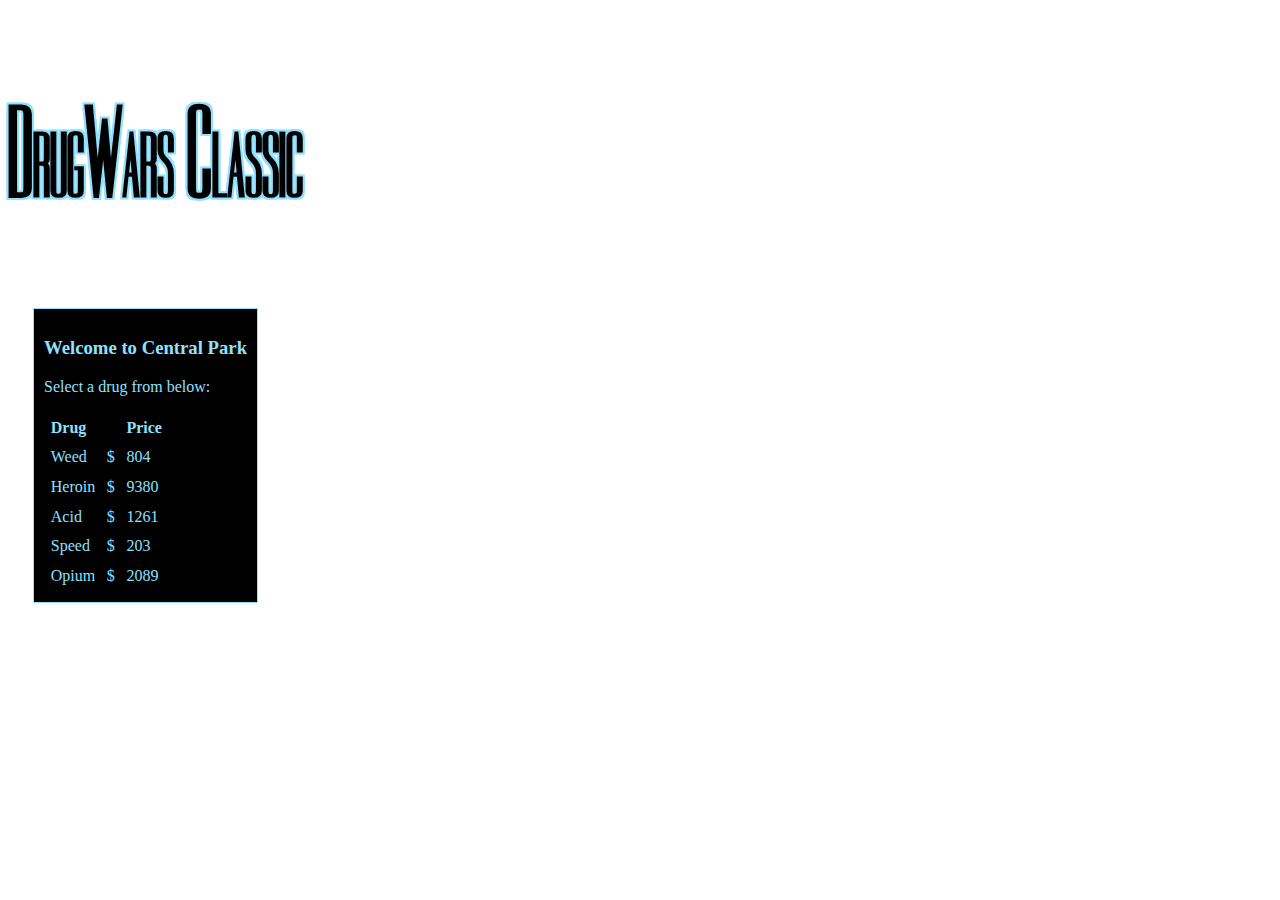
==== index.html @ d11ac3a5 "original commit" ====
<!DOCTYPE html>
<html>
<head>
    <link href="_css/main.css" rel="stylesheet" type="text/css" />
    <title>DopeWars</title>
</head>
<body>
    <h1>DrugWars Classic</h1>
    <div id="mainScreen">
        <h3>Welcome to Central Park</h3>
        <p>Select a drug from below:</p>
        <table id="menuTable">
            <tr id="colIDs">
                <td>Drug</td>
                <td></td>
                <td>Price</td>
                <!--<td>Quantity</td>-->
            </tr>
        </table>
    </div>
    <script src="https://ajax.googleapis.com/ajax/libs/jquery/2.2.2/jquery.min.js"></script>
    <script src="script.js"></script>
</body>
</html>
---- _css/main.css ----
@import url(https://fonts.googleapis.com/css?family=Dorsa);

body {
    background-image:
    url(https://www.visualnews.com/wp-content/uploads/2015/02/Retrowave-1.jpg);
    color: #008080;
    font-family: 'Century Gothic';
}

h1 {
    color: black;
    text-shadow:
        -2px -2px 0 #8fe1ff,
        2px -2px 0 #8fe1ff,
        -2px 2px 0 #8fe1ff,
        2px 2px 0 #8fe1ff;
    font-family: 'Dorsa', 'Baskerville';
    font-variant: small-caps;
    font-size: 8em;
}

#mainScreen {
    display: inline-block;
    padding: 10px;
    margin-left: 25px;
    background: black;
    color: #8fe1ff;
    border: 1px solid #8fe1ff;
}

td {
    padding: 0.3rem;
    column-width: auto;
}

#colIDs {
    font-weight: bold;
    }
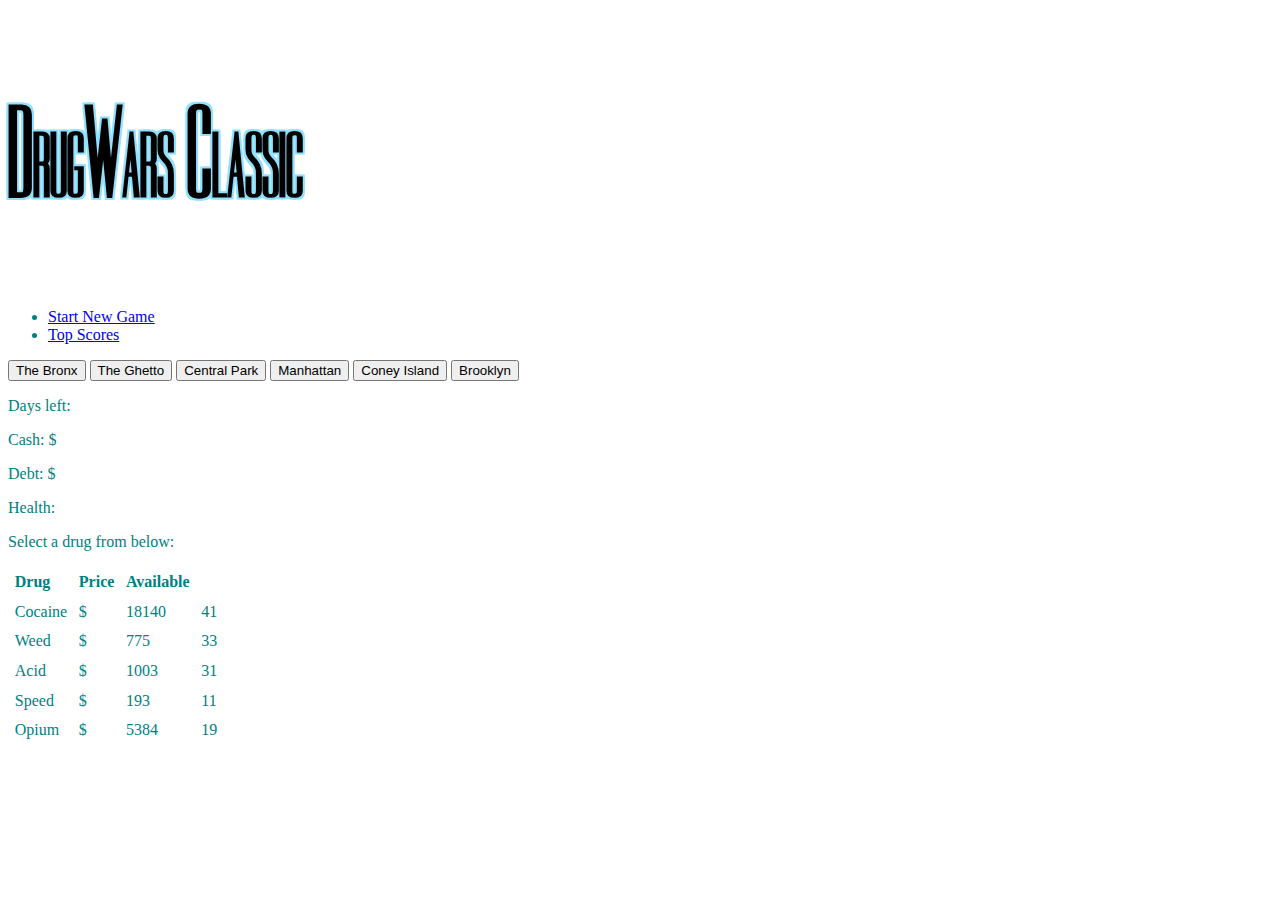
==== commit a641ee33: "Add header and station navigation bar" ====
--- a/index.html
+++ b/index.html
@@ -1,24 +1,53 @@
 <!DOCTYPE html>
 <html>
 <head>
+    <link href="https://fonts.googleapis.com/css?family=Audiowide"
+    rel="stylesheet">
     <link href="_css/main.css" rel="stylesheet" type="text/css" />
-    <title>DopeWars</title>
+    <title>DrugWars Classic</title>
 </head>
 <body>
-    <h1>DrugWars Classic</h1>
-    <div id="mainScreen">
-        <h3>Welcome to Central Park</h3>
+<div id="container">
+    <!-- Main title -->
+    <header>
+        <h1>DrugWars Classic</h1>
+        <ul>
+            <li><a id="start" href="#">Start New Game</a></li>
+            <li><a href=#">Top Scores</a></li>
+        </ul>
+    </header> <!-- Close page title -->
+
+    <!-- Station navigation bar -->
+    <nav id="stations">
+        <button class="station" id="bronx">The Bronx</button>
+        <button class="station" id="ghetto">The Ghetto</button>
+        <button class="station" id="centralPark">Central Park</button>
+        <button class="station" id="manhattan">Manhattan</button>
+        <button class="station" id="coneyIsland">Coney Island</button>
+        <button class="station" id="brooklyn">Brooklyn</button>
+    </nav>
+
+    <div id="status">
+        <p>Days left: <span id="counter"></span></p>
+        <p>Cash: $ <span id="cash"></span></p>
+        <p>Debt: $ <span id="debt"></span></p>
+        <p>Health: <span id="health"></span></p>
+    </div> <!-- Close player status div -->
+
+
+    <div id="drugMenu">
         <p>Select a drug from below:</p>
         <table id="menuTable">
             <tr id="colIDs">
-                <td>Drug</td>
-                <td></td>
-                <td>Price</td>
-                <!--<td>Quantity</td>-->
+                <td id="drugCol">Drug</td>
+                <td id="priceCol">Price</td>
+                <td id="quantCol">Available</td>
             </tr>
         </table>
     </div>
+    <div id="transaction"></div>
     <script src="https://ajax.googleapis.com/ajax/libs/jquery/2.2.2/jquery.min.js"></script>
     <script src="script.js"></script>
+</div> <!-- Close main container -->
 </body>
 </html>
